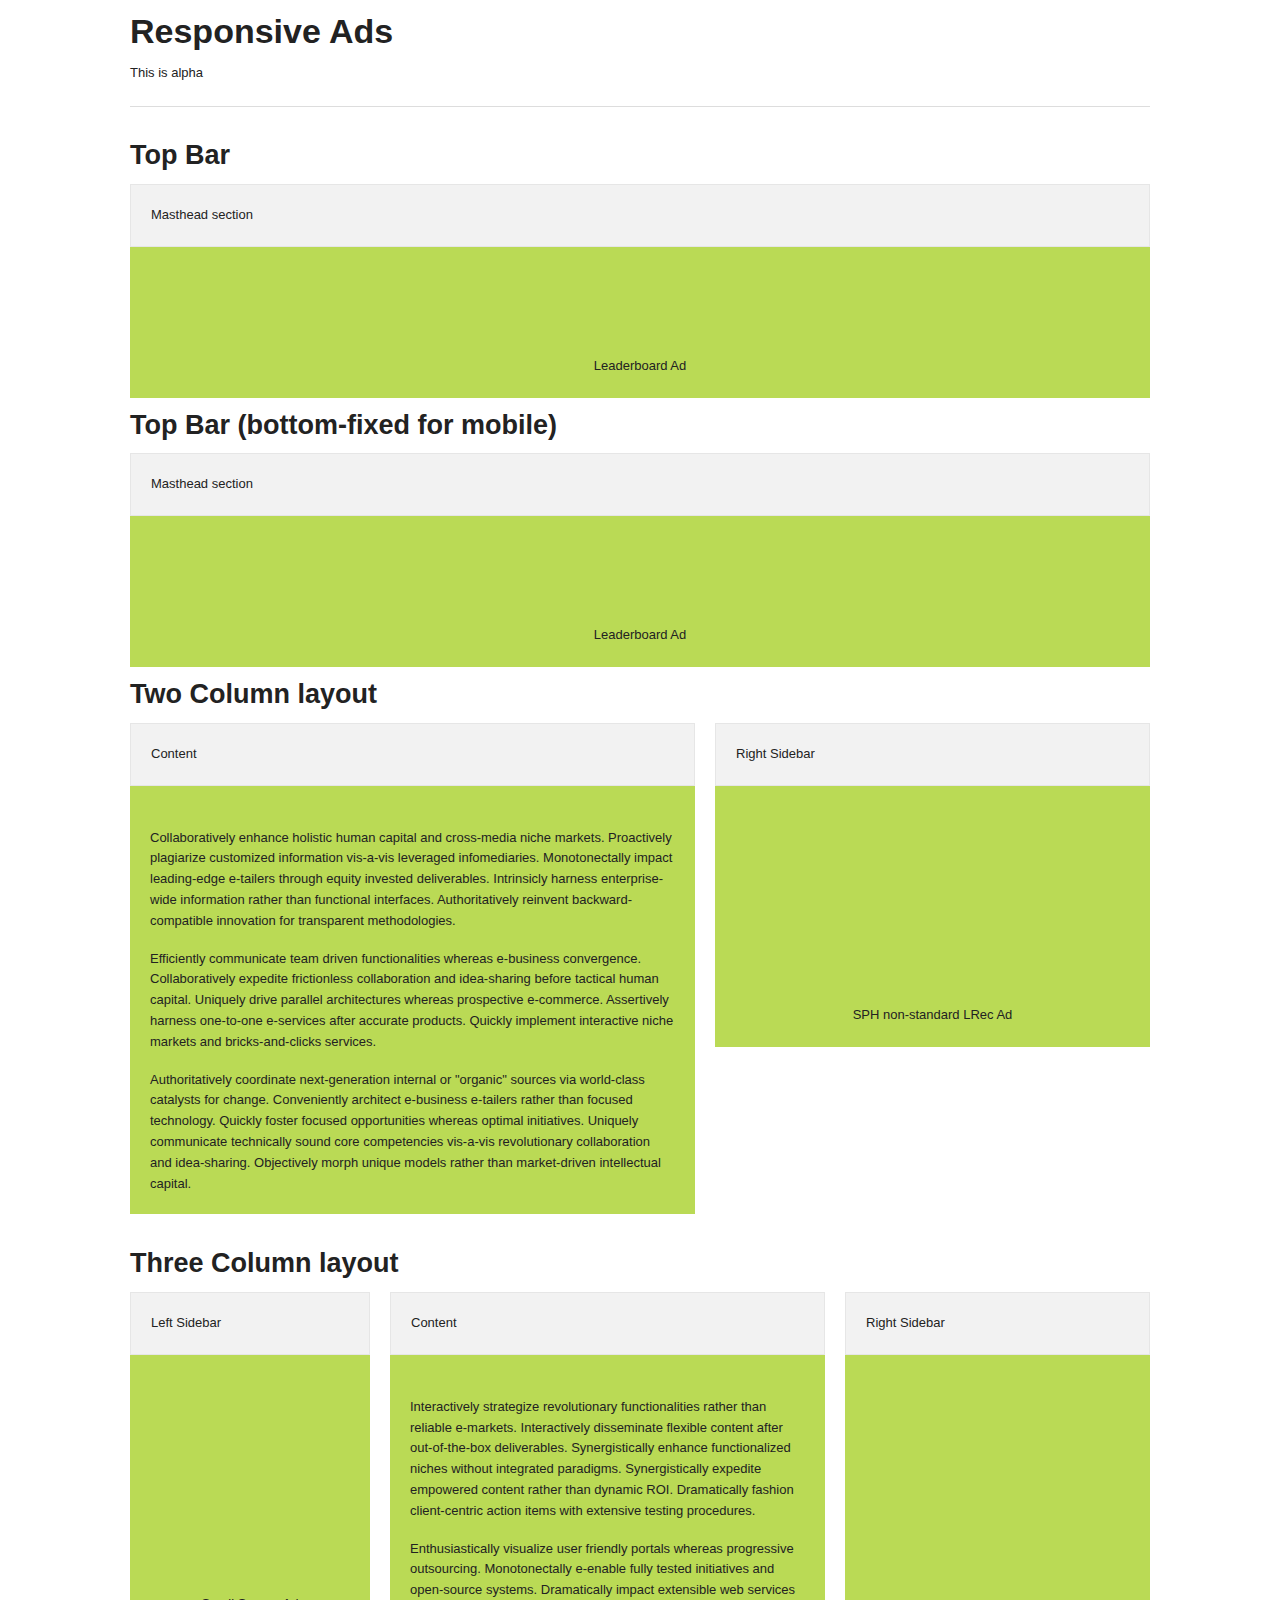
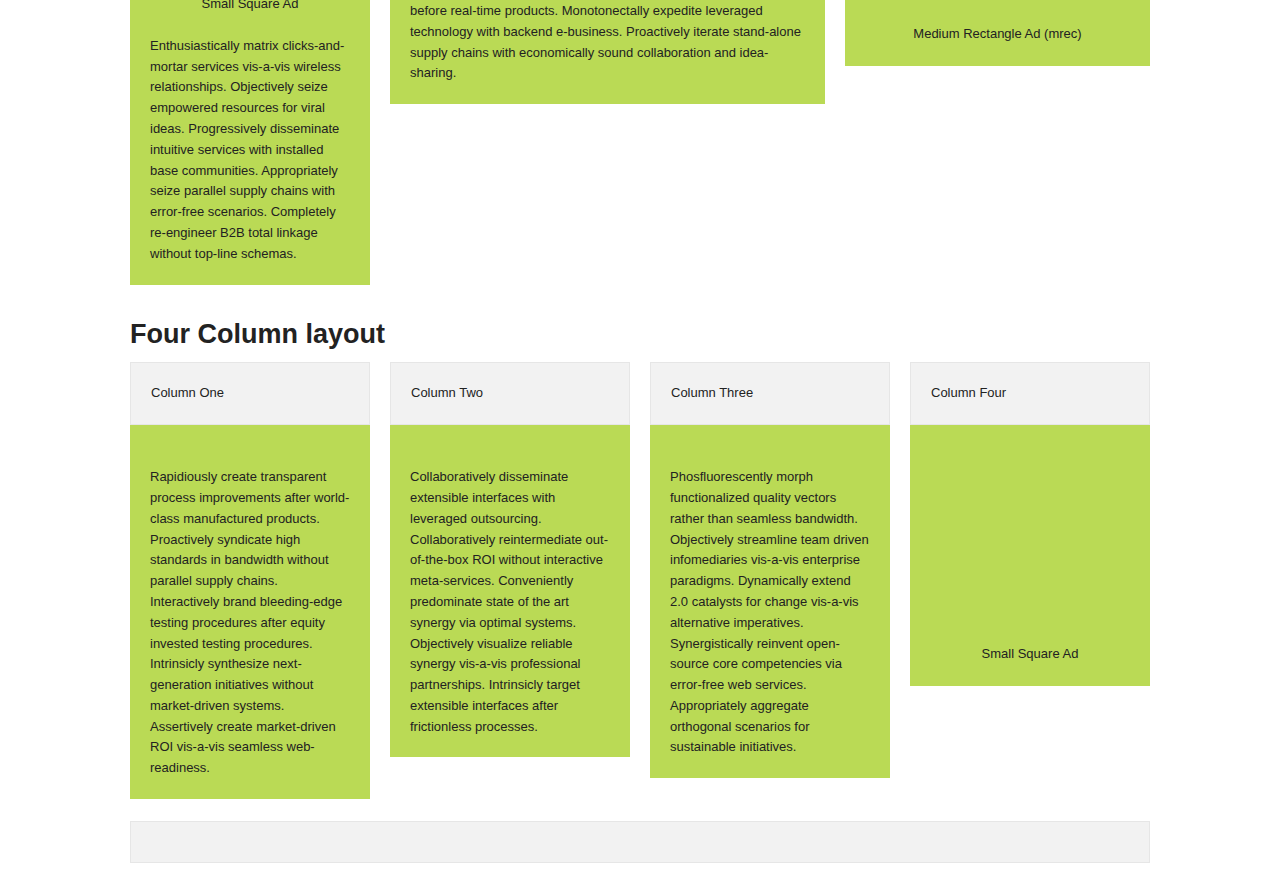
==== index.html @ a63e3c82 "first commit" ====
<!DOCTYPE html>

<!-- paulirish.com/2008/conditional-stylesheets-vs-css-hacks-answer-neither/ -->
<!--[if lt IE 7]> <html class="no-js lt-ie9 lt-ie8 lt-ie7" lang="en"> <![endif]-->
<!--[if IE 7]>    <html class="no-js lt-ie9 lt-ie8" lang="en"> <![endif]-->
<!--[if IE 8]>    <html class="no-js lt-ie9" lang="en"> <![endif]-->
<!--[if gt IE 8]><!--> <html class="no-js" lang="en"> <!--<![endif]-->
<head>
  <meta charset="utf-8" />

  <!-- Set the viewport width to device width for mobile -->
  <meta name="viewport" content="width=device-width" />

  <title>Responsive Ad Swapping</title>
  
  <!-- Included CSS Files (Uncompressed) -->
  <!--
  <link rel="stylesheet" href="stylesheets/foundation.css">
  -->
  
  <!-- Included CSS Files (Compressed) -->
  <link rel="stylesheet" href="stylesheets/ad-foundation.css">
  <link rel="stylesheet" href="stylesheets/app.css">

  <script src="javascripts/modernizr.foundation.js"></script>

  <!-- IE Fix for HTML5 Tags -->
  <!--[if lt IE 9]>
    <script src="http://html5shiv.googlecode.com/svn/trunk/html5.js"></script>
  <![endif]-->

</head>
<body>

  <div class="row">
    <div class="sixteen columns">
      <h2>Responsive Ads</h2>
      <p>This is alpha</p>
      <hr />
    </div>
  </div>

  <div class="row">
    <div class="sixteen columns">
			<h3>Top Bar</h3>
    </div>
  </div>
	
  <div class="row">
		<div class="sixteen columns">
			<div class="gridmarker">
				<div class="panel">
				  <p>Masthead section</p>
				</div>
				<div class="rad fullwidth-ad">
					<span>Leaderboard Ad</span>
				</div>
			</div>
		</div>
	</div>

  <div class="row">
    <div class="sixteen columns">
			<h3>Top Bar (bottom-fixed for mobile)</h3>
    </div>
  </div>
	
  <div class="row">
		<div class="sixteen columns">
			<div class="gridmarker">
				<div class="panel">
				  <p>Masthead section</p>
				</div>
				<div class="rad fullwidth-ad fix-bottom">
					<span>Leaderboard Ad</span>
				</div>
			</div>
		</div>
	</div>
	
  <div class="row">
    <div class="sixteen columns">
			<h3>Two Column layout</h3>
    </div>
  </div>
	
  <div class="row">
		<div class="nine columns">
			<div class="gridmarker">
				<div class="panel">
					<p>Content</p>
				</div>
				<div class="content">
					<p>Collaboratively enhance holistic human capital and cross-media niche markets. Proactively plagiarize customized information vis-a-vis leveraged infomediaries. Monotonectally impact leading-edge e-tailers through equity invested deliverables. Intrinsicly harness enterprise-wide information rather than functional interfaces. Authoritatively reinvent backward-compatible innovation for transparent methodologies.</p>
					<p>Efficiently communicate team driven functionalities whereas e-business convergence. Collaboratively expedite frictionless collaboration and idea-sharing before tactical human capital. Uniquely drive parallel architectures whereas prospective e-commerce. Assertively harness one-to-one e-services after accurate products. Quickly implement interactive niche markets and bricks-and-clicks services.</p>
					<p>Authoritatively coordinate next-generation internal or "organic" sources via world-class catalysts for change. Conveniently architect e-business e-tailers rather than focused technology. Quickly foster focused opportunities whereas optimal initiatives. Uniquely communicate technically sound core competencies vis-a-vis revolutionary collaboration and idea-sharing. Objectively morph unique models rather than market-driven intellectual capital.</p>
				</div>
			</div>
		</div>
		<div class="seven columns">
			<div class="gridmarker">
				<div class="panel">
					<p>Right Sidebar</p>
				</div>
				<div class="rad"><span>SPH non-standard LRec Ad</span></div>
			</div>
		</div>
	</div>

  <div class="row">
    <div class="sixteen columns">
			<h3>Three Column layout</h3>
    </div>
  </div>
	
  <div class="row">
		<div class="four columns">
			<div class="gridmarker">
				<div class="panel">
					<p>Left Sidebar</p>
				</div>
				<div class="content">
					<div class="rad"><span>SSquare Ad</span></div>
				
					<p>Enthusiastically matrix clicks-and-mortar services vis-a-vis wireless relationships. Objectively seize empowered resources for viral ideas. Progressively disseminate intuitive services with installed base communities. Appropriately seize parallel supply chains with error-free scenarios. Completely re-engineer B2B total linkage without top-line schemas.</p>
				</div>
			</div>
		</div>
		<div class="seven columns">
			<div class="gridmarker">
				<div class="panel">
					<p>Content</p>
				</div>
				<div class="content">
					<p>Interactively strategize revolutionary functionalities rather than reliable e-markets. Interactively disseminate flexible content after out-of-the-box deliverables. Synergistically enhance functionalized niches without integrated paradigms. Synergistically expedite empowered content rather than dynamic ROI. Dramatically fashion client-centric action items with extensive testing procedures.</p>
					<p>Enthusiastically visualize user friendly portals whereas progressive outsourcing. Monotonectally e-enable fully tested initiatives and open-source systems. Dramatically impact extensible web services before real-time products. Monotonectally expedite leveraged technology with backend e-business. Proactively iterate stand-alone supply chains with economically sound collaboration and idea-sharing.</p>
				</div>
			</div>
		</div>
		<div class="five columns">
			<div class="gridmarker">
				<div class="panel">
					<p>Right Sidebar</p>
				</div>
				<div class="rad"><span>MRec Ad</span></div>
			</div>
		</div>
	</div>

  <div class="row">
    <div class="sixteen columns">
			<h3>Four Column layout</h3>
    </div>
  </div>
	
  <div class="row">
		<div class="four columns">
			<div class="gridmarker">
				<div class="panel">
					<p>Column One</p>
				</div>
				<div class="content">
					<p>Rapidiously create transparent process improvements after world-class manufactured products. Proactively syndicate high standards in bandwidth without parallel supply chains. Interactively brand bleeding-edge testing procedures after equity invested testing procedures. Intrinsicly synthesize next-generation initiatives without market-driven systems. Assertively create market-driven ROI vis-a-vis seamless web-readiness.
				</div>
			</div>
		</div>
		<div class="four columns">
			<div class="gridmarker">
				<div class="panel">
					<p>Column Two</p>
				</div>
				<div class="content">
					<p>Collaboratively disseminate extensible interfaces with leveraged outsourcing. Collaboratively reintermediate out-of-the-box ROI without interactive meta-services. Conveniently predominate state of the art synergy via optimal systems. Objectively visualize reliable synergy vis-a-vis professional partnerships. Intrinsicly target extensible interfaces after frictionless processes.</p>
				</div>
			</div>
		</div>
		<div class="four columns">
			<div class="gridmarker">
				<div class="panel">
					<p>Column Three</p>
				</div>
				<div class="content">
					<p>Phosfluorescently morph functionalized quality vectors rather than seamless bandwidth. Objectively streamline team driven infomediaries vis-a-vis enterprise paradigms. Dynamically extend 2.0 catalysts for change vis-a-vis alternative imperatives. Synergistically reinvent open-source core competencies via error-free web services. Appropriately aggregate orthogonal scenarios for sustainable initiatives.</p>
				</div>
			</div>
		</div>
		<div class="four columns">
			<div class="gridmarker">
				<div class="panel">
					<p>Column Four</p>
				</div>
				<div class="rad"><span>Button Ad</span></div>
			</div>
		</div>
	</div>
	
  <div class="row">
    <div class="sixteen columns">
			<div class="panel">
			</div>
    </div>
  </div>
  <!--div class="row">
    <div class="sixteen columns">
      <h3>Reveal Modal Window</h3>
      <p><a href="#" data-reveal-id="exampleModal" class="button">Show Modal Ad</a></p>
    </div>
  </div>
  
  <div id="exampleModal" class="reveal-modal">
    <h2>This is a modal ad.</h2>
    <div class="rad">Modal Ad</div>
    <a class="close-reveal-modal">×</a>
  </div-->
  
  
  <!-- Included JS Files (Uncompressed) -->
  <!--
  
  <script src="javascripts/jquery.js"></script>
  
  <script src="javascripts/jquery.foundation.mediaQueryToggle.js"></script>
  
  <script src="javascripts/jquery.foundation.forms.js"></script>
  
  <script src="javascripts/jquery.foundation.reveal.js"></script>
  
  <script src="javascripts/jquery.foundation.orbit.js"></script>
  
  <script src="javascripts/jquery.foundation.navigation.js"></script>
  
  <script src="javascripts/jquery.foundation.buttons.js"></script>
  
  <script src="javascripts/jquery.foundation.tabs.js"></script>
  
  <script src="javascripts/jquery.foundation.tooltips.js"></script>
  
  <script src="javascripts/jquery.foundation.accordion.js"></script>
  
  <script src="javascripts/jquery.placeholder.js"></script>
  
  <script src="javascripts/jquery.foundation.alerts.js"></script>
  
  <script src="javascripts/jquery.foundation.topbar.js"></script>
  
  <script src="javascripts/jquery.foundation.joyride.js"></script>
  
  <script src="javascripts/jquery.foundation.clearing.js"></script>
  
  <script src="javascripts/jquery.foundation.magellan.js"></script>
  
  -->
  
  <!-- Included JS Files (Compressed) -->
  <script src="javascripts/jquery.js"></script>
  <script src="javascripts/foundation.min.js"></script>
  
  <!-- Initialize JS Plugins -->
  <script src="javascripts/app.js"></script>

  
    <script>
    $(window).load(function(){
      //$("#featured").orbit();
			$('.rad').each(function(index) {
				$(this).prepend('<div><iframe width="100%" height="100%" scrolling="no" marginwidth="0" marginheight="0" frameborder="0" style="border: 0px;"></iframe></div>');				
				if($(this).hasClass('fullwidth-ad')){
					if(($(this).width() >= 234)&&($(this).width() < 486)) {
						$(this).find("div").attr('role','halfbanner_ad');
						$(this).find("div").attr('class','halfbanner_ad');
						$(this).find("span").html('Half Banner Ad');
						$(this).find("iframe").attr('src','ads/rad.php?r=halfbanner_ad');
					} else if(($(this).width() >= 486)&&($(this).width() < 728)) {
						$(this).find("div").attr('role','banner_ad');
						$(this).find("div").attr('class','banner_ad');
						$(this).find("span").html('Banner Ad');
						$(this).find("iframe").attr('src','ads/rad.php?r=banner_ad');
					} else if($(this).width() >= 728) {
						$(this).find("div").attr('role','leaderboard_ad');
						$(this).find("div").attr('class','leaderboard_ad');
						$(this).find("span").html('Leaderboard Ad');
						$(this).find("iframe").attr('src','ads/rad.php?r=leaderboard_ad');
					}				
				}else{
					if(($(this).width() >= 125)&&($(this).width() < 180)) {
						$(this).find("div").attr('role','button_ad');
						$(this).find("div").attr('class','button_ad');
						$(this).find("span").html('Button Ad');
						$(this).find("iframe").attr('src','ads/rad.php?r=button_ad');
					} else if(($(this).width() >= 180)&&($(this).width() < 200)) {
						$(this).find("div").attr('role','srec_ad');
						$(this).find("div").attr('class','srec_ad');
						$(this).find("span").html('Small Rectangle Ad (srec)');
						$(this).find("iframe").attr('src','ads/rad.php?r=srec_ad');
					} else if(($(this).width() >= 200)&&($(this).width() < 250)) {
						$(this).find("div").attr('role','ssquare_ad');
						$(this).find("div").attr('class','ssquare_ad');
						$(this).find("span").html('Small Square Ad');
						$(this).find("iframe").attr('src','ads/rad.php?r=ssquare_ad');
					} else if(($(this).width() >= 250)&&($(this).width() < 300)) {
						$(this).find("div").attr('role','square_ad');
						$(this).find("div").attr('class','square_ad');
						$(this).find("span").html('Square Ad');
						$(this).find("iframe").attr('src','ads/rad.php?r=square_ad');
					} else if(($(this).width() >= 300)&&($(this).width() < 336)) {
						$(this).find("div").attr('role','mrec_ad');
						$(this).find("div").attr('class','mrec_ad');
						$(this).find("span").html('Medium Rectangle Ad (mrec)');
						$(this).find("iframe").attr('src','ads/rad.php?r=mrec_ad');
					} else if(($(this).width() >= 336)&&($(this).width() < 350)) {
						$(this).find("div").attr('role','lrec_ad');
						$(this).find("div").attr('class','lrec_ad');
						$(this).find("span").html('Large Rectangle Ad (lrec)');
						$(this).find("iframe").attr('src','ads/rad.php?r=lrec_ad');
					} else if(($(this).width() >= 350)&&($(this).width() < 486)) {
						$(this).find("div").attr('role','sph_lrec_ad');
						$(this).find("div").attr('class','sph_lrec_ad');
						$(this).find("span").html('SPH non-standard LRec Ad');
						$(this).find("iframe").attr('src','ads/rad.php?r=sph_lrec_ad');
					} else if(($(this).width() >= 486)&&($(this).width() < 728)) {
						$(this).find("div").attr('role','banner_ad');
						$(this).find("div").attr('class','banner_ad');
						$(this).find("span").html('Banner Ad');
						$(this).find("iframe").attr('src','ads/rad.php?r=banner_ad');
					} else if($(this).width() >= 728) {
						$(this).find("div").attr('role','leaderboard_ad');
						$(this).find("div").attr('class','leaderboard_ad');
						$(this).find("span").html('Leaderboard Ad');
						$(this).find("iframe").attr('src','ads/rad.php?r=leaderboard_ad');
					}
				}
				//$(this).prepend($(this).width());
			});
    });
		
		$(window).resize(function() {
			$('.rad').each(function(index) {
				//if range change
				var role = $(this).find("div").attr('role');
				console.log(role);
				if($(this).hasClass('fullwidth-ad')){
					if(($(this).width() >= 234)&&($(this).width() < 486)) {
						if(role != 'halfbanner_ad'){
							$(this).find("div").attr('role','halfbanner_ad');
							$(this).find("div").attr('class','halfbanner_ad');
							$(this).find("span").html('Half Banner Ad');
							$(this).find("iframe").attr('src','ads/rad.php?r=halfbanner_ad');
						}
					} else if(($(this).width() >=486)&&($(this).width() < 728)) {
						if(role != 'banner_ad'){
							$(this).find("div").attr('role','banner_ad');
							$(this).find("div").attr('class','banner_ad');
							$(this).find("span").html('Banner Ad');
							$(this).find("iframe").attr('src','ads/rad.php?r=banner_ad');
						}
					} else if($(this).width() >= 728) {
						if(role != 'leaderboard_ad'){
							$(this).find("div").attr('class','leaderboard_ad');
							$(this).find("div").attr('role','leaderboard_ad');
							$(this).find("span").html('Leaderboard Ad');
							$(this).find("iframe").attr('src','ads/rad.php?r=leaderboard_ad');
						}
					}
				}else{
					if(($(this).width() >= 125)&&($(this).width() < 180)) {
						if(role != 'button_ad'){
							$(this).find("div").attr('role','button_ad');
							$(this).find("div").attr('class','button_ad');
							$(this).find("span").html('Button Ad');
							$(this).find("iframe").attr('src','ads/rad.php?r=button_ad');
						}
					} else if(($(this).width() >=180)&&($(this).width() < 200)) {
						if(role != 'srec_ad'){
							$(this).find("div").attr('role','srec_ad');
							$(this).find("div").attr('class','srec_ad');
							$(this).find("span").html('Small Rectangle Ad (srec)');
							$(this).find("iframe").attr('src','ads/rad.php?r=srec_ad');
						}
					} else if(($(this).width() >=200)&&($(this).width() < 250)) {
						if(role != 'ssquare_ad'){
							$(this).find("div").attr('role','ssquare_ad');
							$(this).find("div").attr('class','ssquare_ad');
							$(this).find("span").html('Small Square Ad');
							$(this).find("iframe").attr('src','ads/rad.php?r=ssquare_ad');
						}
					} else if(($(this).width() >=250)&&($(this).width() < 300)) {
						if(role != 'square_ad'){
							$(this).find("div").attr('role','square_ad');
							$(this).find("div").attr('class','square_ad');
							$(this).find("span").html('Square Ad');
							$(this).find("iframe").attr('src','ads/rad.php?r=square_ad');
						}
					} else if(($(this).width() >=300)&&($(this).width() < 336)) {
						if(role != 'mrec_ad'){
							$(this).find("div").attr('role','mrec_ad');
							$(this).find("div").attr('class','mrec_ad');
							$(this).find("span").html('Medium Rectangle Ad (mrec)');
							$(this).find("iframe").attr('src','ads/rad.php?r=mrec_ad');
						}
					} else if(($(this).width() >=336)&&($(this).width() < 350)) {
						if(role != 'lrec_ad'){
							$(this).find("div").attr('role','lrec_ad');
							$(this).find("div").attr('class','lrec_ad');
							$(this).find("span").html('Large Rectangle Ad (lrec)');
							$(this).find("iframe").attr('src','ads/rad.php?r=lrec_ad');
						}
					} else if(($(this).width() >=350)&&($(this).width() < 486)) {
						if(role != 'sph_lrec_ad'){
							$(this).find("div").attr('role','sph_lrec_ad');
							$(this).find("div").attr('class','sph_lrec_ad');
							$(this).find("span").html('SPH non-standard LRec Ad');
							$(this).find("iframe").attr('src','ads/rad.php?r=sph_lrec_ad');
						}
					} else if(($(this).width() >=486)&&($(this).width() < 728)) {
						if(role != 'banner_ad'){
							$(this).find("div").attr('role','banner_ad');
							$(this).find("div").attr('class','banner_ad');
							$(this).find("span").html('Banner Ad');
							$(this).find("iframe").attr('src','ads/rad.php?r=banner_ad');
						}
					} else if($(this).width() >= 728) {
						if(role != 'leaderboard_ad'){
							$(this).find("div").attr('class','leaderboard_ad');
							$(this).find("div").attr('role','leaderboard_ad');
							$(this).find("span").html('Leaderboard Ad');
							$(this).find("iframe").attr('src','ads/rad.php?r=leaderboard_ad');
						}
					}
				}
				//$(this).prepend($(this).width());
			});
		});
    </script> 
  
</body>
</html>
---- stylesheets/app.css ----
/* Artfully masterminded by ZURB  */

/* -------------------------------------------------- 
   Table of Contents
-----------------------------------------------------
:: Shared Styles
:: Page Name 1
:: Page Name 2
*/


/* -----------------------------------------
   Shared Styles
----------------------------------------- */



/* -----------------------------------------
   Page Name 1
----------------------------------------- */




/* -----------------------------------------
   Page Name 2
----------------------------------------- */
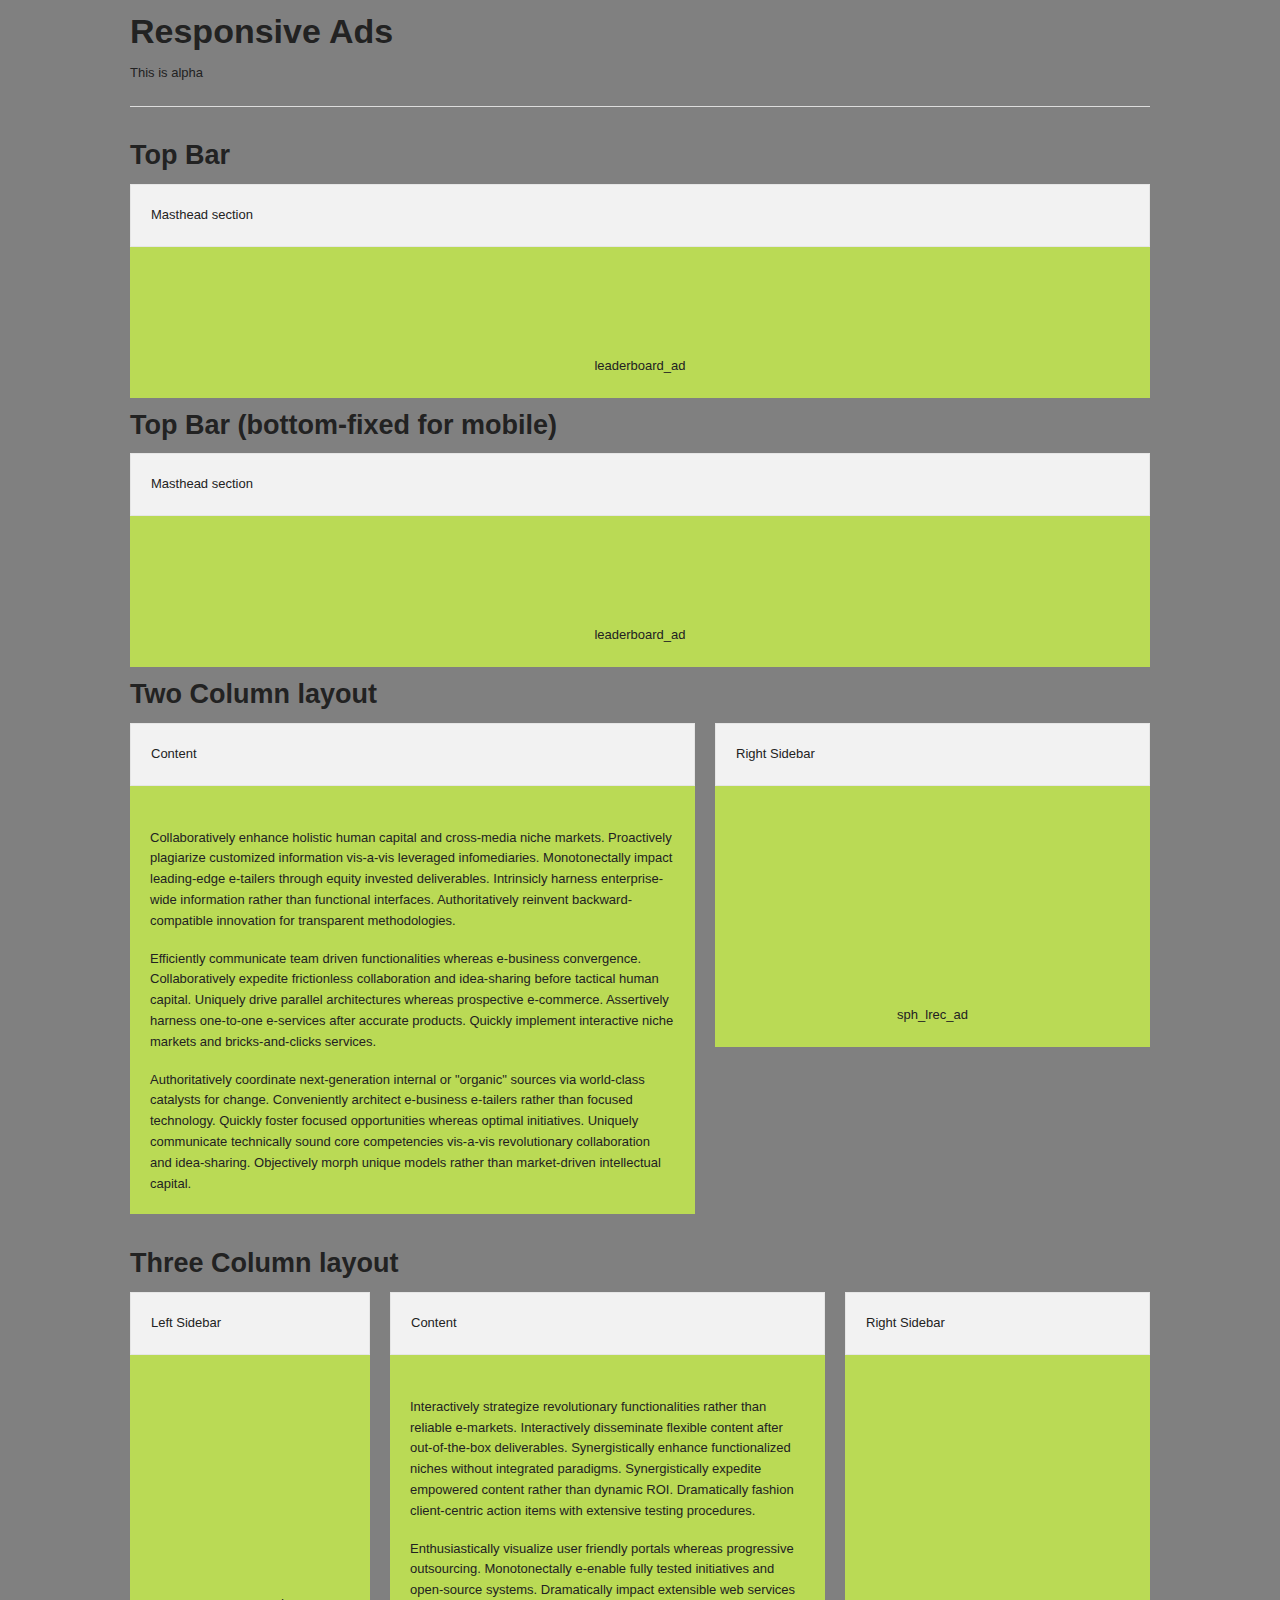
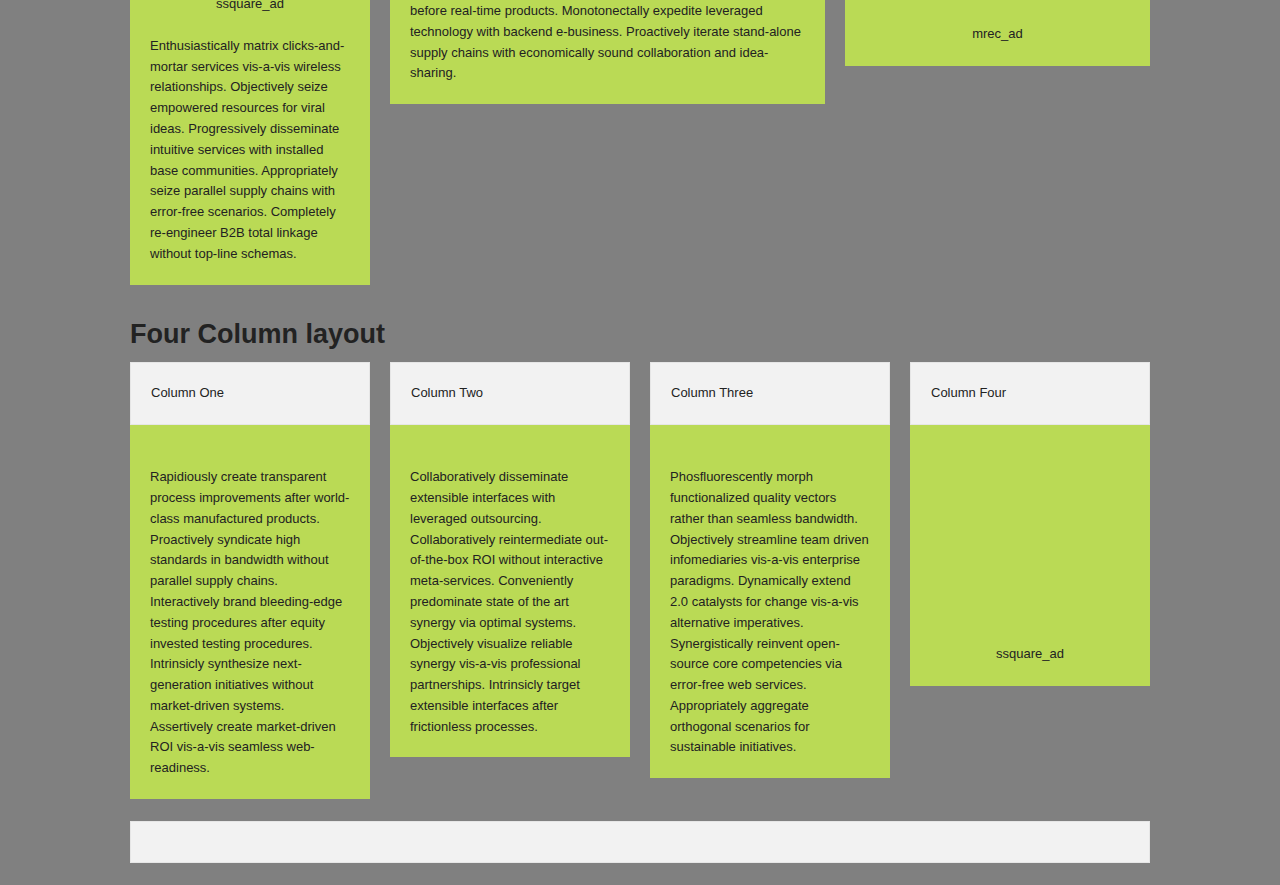
==== commit faf0fc46: "Update index.html" ====
--- a/index.html
+++ b/index.html
@@ -257,180 +257,46 @@
   
   <!-- Initialize JS Plugins -->
   <script src="javascripts/app.js"></script>
-
-  
-    <script>
-    $(window).load(function(){
-      //$("#featured").orbit();
-			$('.rad').each(function(index) {
-				$(this).prepend('<div><iframe width="100%" height="100%" scrolling="no" marginwidth="0" marginheight="0" frameborder="0" style="border: 0px;"></iframe></div>');				
-				if($(this).hasClass('fullwidth-ad')){
-					if(($(this).width() >= 234)&&($(this).width() < 486)) {
-						$(this).find("div").attr('role','halfbanner_ad');
-						$(this).find("div").attr('class','halfbanner_ad');
-						$(this).find("span").html('Half Banner Ad');
-						$(this).find("iframe").attr('src','ads/rad.php?r=halfbanner_ad');
-					} else if(($(this).width() >= 486)&&($(this).width() < 728)) {
-						$(this).find("div").attr('role','banner_ad');
-						$(this).find("div").attr('class','banner_ad');
-						$(this).find("span").html('Banner Ad');
-						$(this).find("iframe").attr('src','ads/rad.php?r=banner_ad');
-					} else if($(this).width() >= 728) {
-						$(this).find("div").attr('role','leaderboard_ad');
-						$(this).find("div").attr('class','leaderboard_ad');
-						$(this).find("span").html('Leaderboard Ad');
-						$(this).find("iframe").attr('src','ads/rad.php?r=leaderboard_ad');
-					}				
-				}else{
-					if(($(this).width() >= 125)&&($(this).width() < 180)) {
-						$(this).find("div").attr('role','button_ad');
-						$(this).find("div").attr('class','button_ad');
-						$(this).find("span").html('Button Ad');
-						$(this).find("iframe").attr('src','ads/rad.php?r=button_ad');
-					} else if(($(this).width() >= 180)&&($(this).width() < 200)) {
-						$(this).find("div").attr('role','srec_ad');
-						$(this).find("div").attr('class','srec_ad');
-						$(this).find("span").html('Small Rectangle Ad (srec)');
-						$(this).find("iframe").attr('src','ads/rad.php?r=srec_ad');
-					} else if(($(this).width() >= 200)&&($(this).width() < 250)) {
-						$(this).find("div").attr('role','ssquare_ad');
-						$(this).find("div").attr('class','ssquare_ad');
-						$(this).find("span").html('Small Square Ad');
-						$(this).find("iframe").attr('src','ads/rad.php?r=ssquare_ad');
-					} else if(($(this).width() >= 250)&&($(this).width() < 300)) {
-						$(this).find("div").attr('role','square_ad');
-						$(this).find("div").attr('class','square_ad');
-						$(this).find("span").html('Square Ad');
-						$(this).find("iframe").attr('src','ads/rad.php?r=square_ad');
-					} else if(($(this).width() >= 300)&&($(this).width() < 336)) {
-						$(this).find("div").attr('role','mrec_ad');
-						$(this).find("div").attr('class','mrec_ad');
-						$(this).find("span").html('Medium Rectangle Ad (mrec)');
-						$(this).find("iframe").attr('src','ads/rad.php?r=mrec_ad');
-					} else if(($(this).width() >= 336)&&($(this).width() < 350)) {
-						$(this).find("div").attr('role','lrec_ad');
-						$(this).find("div").attr('class','lrec_ad');
-						$(this).find("span").html('Large Rectangle Ad (lrec)');
-						$(this).find("iframe").attr('src','ads/rad.php?r=lrec_ad');
-					} else if(($(this).width() >= 350)&&($(this).width() < 486)) {
-						$(this).find("div").attr('role','sph_lrec_ad');
-						$(this).find("div").attr('class','sph_lrec_ad');
-						$(this).find("span").html('SPH non-standard LRec Ad');
-						$(this).find("iframe").attr('src','ads/rad.php?r=sph_lrec_ad');
-					} else if(($(this).width() >= 486)&&($(this).width() < 728)) {
-						$(this).find("div").attr('role','banner_ad');
-						$(this).find("div").attr('class','banner_ad');
-						$(this).find("span").html('Banner Ad');
-						$(this).find("iframe").attr('src','ads/rad.php?r=banner_ad');
-					} else if($(this).width() >= 728) {
-						$(this).find("div").attr('role','leaderboard_ad');
-						$(this).find("div").attr('class','leaderboard_ad');
-						$(this).find("span").html('Leaderboard Ad');
-						$(this).find("iframe").attr('src','ads/rad.php?r=leaderboard_ad');
-					}
-				}
-				//$(this).prepend($(this).width());
-			});
-    });
-		
-		$(window).resize(function() {
-			$('.rad').each(function(index) {
-				//if range change
-				var role = $(this).find("div").attr('role');
-				console.log(role);
-				if($(this).hasClass('fullwidth-ad')){
-					if(($(this).width() >= 234)&&($(this).width() < 486)) {
-						if(role != 'halfbanner_ad'){
-							$(this).find("div").attr('role','halfbanner_ad');
-							$(this).find("div").attr('class','halfbanner_ad');
-							$(this).find("span").html('Half Banner Ad');
-							$(this).find("iframe").attr('src','ads/rad.php?r=halfbanner_ad');
-						}
-					} else if(($(this).width() >=486)&&($(this).width() < 728)) {
-						if(role != 'banner_ad'){
-							$(this).find("div").attr('role','banner_ad');
-							$(this).find("div").attr('class','banner_ad');
-							$(this).find("span").html('Banner Ad');
-							$(this).find("iframe").attr('src','ads/rad.php?r=banner_ad');
-						}
-					} else if($(this).width() >= 728) {
-						if(role != 'leaderboard_ad'){
-							$(this).find("div").attr('class','leaderboard_ad');
-							$(this).find("div").attr('role','leaderboard_ad');
-							$(this).find("span").html('Leaderboard Ad');
-							$(this).find("iframe").attr('src','ads/rad.php?r=leaderboard_ad');
-						}
-					}
-				}else{
-					if(($(this).width() >= 125)&&($(this).width() < 180)) {
-						if(role != 'button_ad'){
-							$(this).find("div").attr('role','button_ad');
-							$(this).find("div").attr('class','button_ad');
-							$(this).find("span").html('Button Ad');
-							$(this).find("iframe").attr('src','ads/rad.php?r=button_ad');
-						}
-					} else if(($(this).width() >=180)&&($(this).width() < 200)) {
-						if(role != 'srec_ad'){
-							$(this).find("div").attr('role','srec_ad');
-							$(this).find("div").attr('class','srec_ad');
-							$(this).find("span").html('Small Rectangle Ad (srec)');
-							$(this).find("iframe").attr('src','ads/rad.php?r=srec_ad');
-						}
-					} else if(($(this).width() >=200)&&($(this).width() < 250)) {
-						if(role != 'ssquare_ad'){
-							$(this).find("div").attr('role','ssquare_ad');
-							$(this).find("div").attr('class','ssquare_ad');
-							$(this).find("span").html('Small Square Ad');
-							$(this).find("iframe").attr('src','ads/rad.php?r=ssquare_ad');
-						}
-					} else if(($(this).width() >=250)&&($(this).width() < 300)) {
-						if(role != 'square_ad'){
-							$(this).find("div").attr('role','square_ad');
-							$(this).find("div").attr('class','square_ad');
-							$(this).find("span").html('Square Ad');
-							$(this).find("iframe").attr('src','ads/rad.php?r=square_ad');
-						}
-					} else if(($(this).width() >=300)&&($(this).width() < 336)) {
-						if(role != 'mrec_ad'){
-							$(this).find("div").attr('role','mrec_ad');
-							$(this).find("div").attr('class','mrec_ad');
-							$(this).find("span").html('Medium Rectangle Ad (mrec)');
-							$(this).find("iframe").attr('src','ads/rad.php?r=mrec_ad');
-						}
-					} else if(($(this).width() >=336)&&($(this).width() < 350)) {
-						if(role != 'lrec_ad'){
-							$(this).find("div").attr('role','lrec_ad');
-							$(this).find("div").attr('class','lrec_ad');
-							$(this).find("span").html('Large Rectangle Ad (lrec)');
-							$(this).find("iframe").attr('src','ads/rad.php?r=lrec_ad');
-						}
-					} else if(($(this).width() >=350)&&($(this).width() < 486)) {
-						if(role != 'sph_lrec_ad'){
-							$(this).find("div").attr('role','sph_lrec_ad');
-							$(this).find("div").attr('class','sph_lrec_ad');
-							$(this).find("span").html('SPH non-standard LRec Ad');
-							$(this).find("iframe").attr('src','ads/rad.php?r=sph_lrec_ad');
-						}
-					} else if(($(this).width() >=486)&&($(this).width() < 728)) {
-						if(role != 'banner_ad'){
-							$(this).find("div").attr('role','banner_ad');
-							$(this).find("div").attr('class','banner_ad');
-							$(this).find("span").html('Banner Ad');
-							$(this).find("iframe").attr('src','ads/rad.php?r=banner_ad');
-						}
-					} else if($(this).width() >= 728) {
-						if(role != 'leaderboard_ad'){
-							$(this).find("div").attr('class','leaderboard_ad');
-							$(this).find("div").attr('role','leaderboard_ad');
-							$(this).find("span").html('Leaderboard Ad');
-							$(this).find("iframe").attr('src','ads/rad.php?r=leaderboard_ad');
-						}
-					}
-				}
-				//$(this).prepend($(this).width());
-			});
-		});
-    </script> 
+ 
+  <script>
+  
+    fullwidth_ads = [['halfbanner_ad',234,486], ['banner_ad',486,728], ['leaderboard_ad',728,5000]];
+    regular_ads = [['button_ad',125,180], ['srec_ad',180,200], ['ssquare_ad',200,250], ['square_ad',250,300], ['mrec_ad',300,336], ['lrec_ad',336,350], ['sph_lrec_ad',350,486], ['banner_ad',486,728], ['leaderboard_ad',728,5000]];
+
+    function loadAdSize(f,a,r){
+      r = typeof r !== 'undefined' ? r : 'adz';
+      for(var i=0; i< a.length; i++) {
+        if((f.width() >= a[i][1])&&(f.width() < a[i][2])) {
+          if(r != a[i][0]){
+            f.find("div").attr({'role': a[i][0], 'class': a[i][0]});
+            f.find("span").html(a[i][0]);
+            // TO DO: load script dynamically instead of relying on iframes. until then...
+            f.find("iframe").attr('src','ads/rad.php?r=' + a[i][0] );
+          }
+        }
+      }
+    }
+    function checkFrameType(f){
+      var role = f.find("div").attr('role');
+      if(f.hasClass('fullwidth-ad'))
+        loadAdSize(f,fullwidth_ads,role);
+      else
+        loadAdSize(f,regular_ads,role);
+    }
+    function loadRAD(){
+      $('.rad').each(function(index) {
+        adframe = $(this);
+        if(!adframe.find("iframe").length) //add frame if does not exist
+          adframe.prepend('<div><iframe width="100%" height="100%" scrolling="no" marginwidth="0" marginheight="0" frameborder="0" style="border: 0px;"></iframe></div>');
+          checkFrameType(adframe);
+        });
+      }
+
+    $(window).on("resize", function () {
+      loadRAD();
+    }).resize();
+  
+  </script> 
   
 </body>
 </html>
